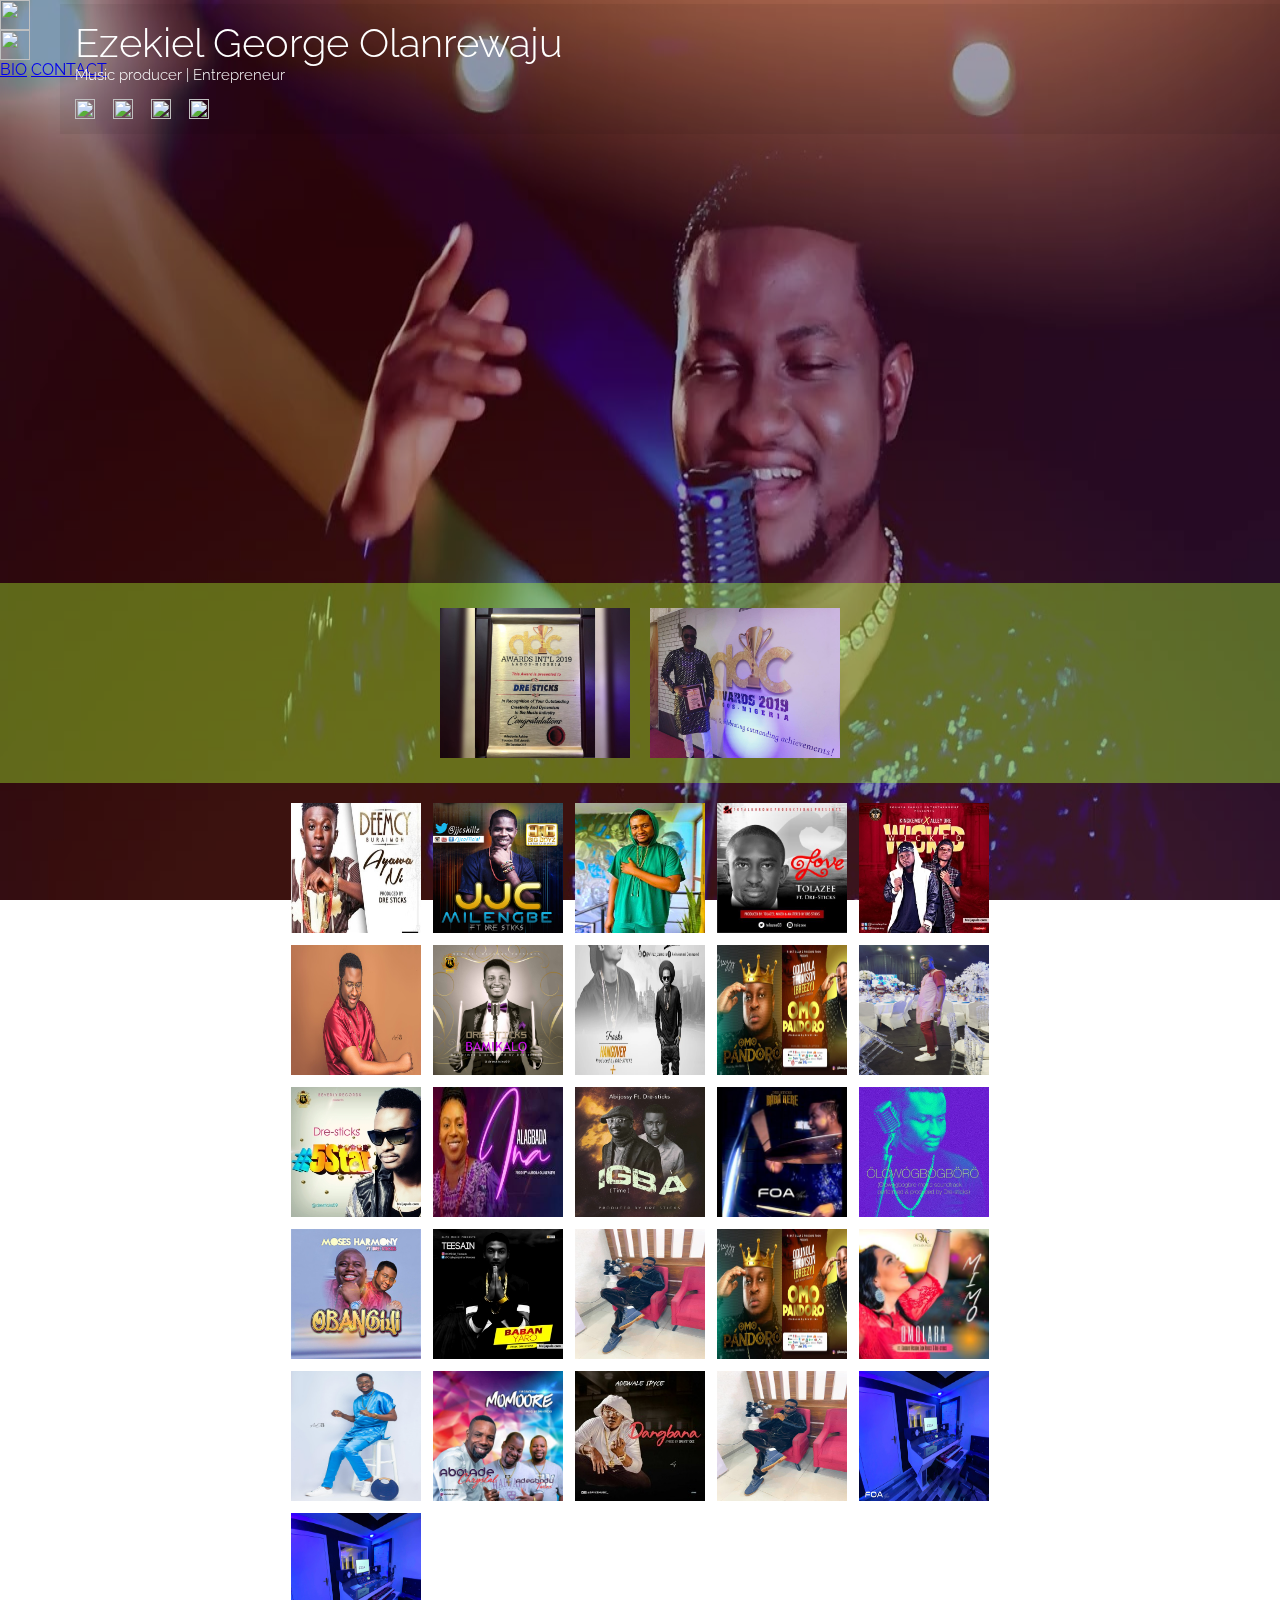
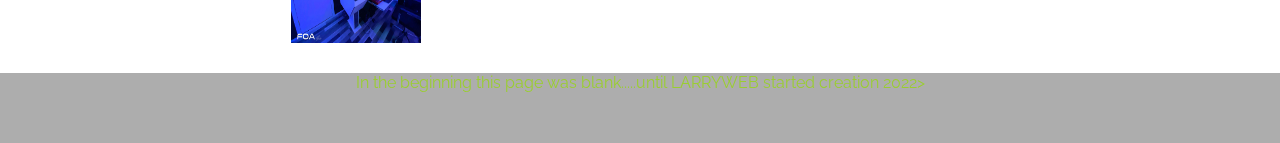
==== index.html @ 18f24e4e "Add files via upload" ====
<html>
    <head>
        <meta charset="UTF-8">
  <meta http-equiv="X-UA-Compatible" content="IE=edge">
  <meta name="viewport" content="width=device-width, initial-scale=1.0">
        <title>
            DRE PORTFOLIO
        </title>
        <link href="assets/css/style.css" rel="stylesheet" type="text/css">
        <link href="assets/css/mediaquery.css" rel="stylesheet" type="text/css">
        <link rel="stylesheet" href="path/to/font-awesome/css/font-awesome.min.css">
        <link rel="preconnect" href="https://fonts.googleapis.com">
<link rel="preconnect" href="https://fonts.gstatic.com" crossorigin>
<link href="https://fonts.googleapis.com/css2?family=Raleway:wght@200&display=swap" rel="stylesheet">
    </head>
    <body>

<div><img class="home-img" src="assets/images/dre 2.jpg"></div>

        <div id="header-btn">
            <div id="open"><img src="https://img.icons8.com/ios/50/000000/menu--v1.png" width="30"></div>
            
            <div id="close" class="hide"> <img src="https://img.icons8.com/ios/50/000000/delete-sign--v1.png"  width="30"></div>
          </div><!--END OF header-btn-->
    
    
          <div id="nav-bar" class="slide">
                <a href="#home" class="nav-link">BIO</a> 
                <a href="#about" class="nav-link">CONTACT</a> 
            </div>
    
<div class="mother-container">

    <div class="personal-info">
<h3 class="name"> Ezekiel George Olanrewaju</h3>
<h3 class="title">Music producer | Entrepreneur</h3>
<span class="social">
    <img class="social-icon" src="https://img.icons8.com/color/48/000000/twitter--v1.png" width="20"> 
    <img class="social-icon" src="https://img.icons8.com/fluency/48/1A1A1A/instagram-new.png" width="20">
    <img class="social-icon" src="https://img.icons8.com/color/48/000000/linkedin.png" width="20">
    <img class="social-icon" src="https://img.icons8.com/fluency/48/000000/gmail-new.png" width="20">
<!--
    <i class="fa fa-facebook-square" aria-hidden="true"></i>
    <i class="fa-brands fa-facebook-f"></i>
    <i class="fa-brands fa-instagram"></i>
    <i class="fa-brands fa-soundcloud"></i>
    <i class="fa-brands fa-linkedin"></i>
    <i class="fa-brands fa-twitter"></i>
    <i class="fa-brands fa-tiktok"></i>
    <i class="fa-light fa-computer-mouse"></i>
    <i class="fa-regular fa-bars-sort"></i>
    <i class="fa-solid fa-bars-filter"></i>
    <i class="fa-regular fa-x"></i>
    <i class="fa-solid fa-scissors"></i>-->

</span>
    </div>

    <div class="awards">
       <img class="award-img" src="assets/images/award.jpg">
       <img class="award-img" src="assets/images/award 2.jpg">
    </div>

    <div class="works">
        <img class="images" src="assets/images/Ayawani-artwork-350x250.jpg">
        <img class="images" src="assets/images/JJC-ARTWORK-Corrected.jpg">
        <img class="images" src="assets/images/16B424CA-4A33-4E47-A3AE-B9481D77F504-257x300.jpeg">
        <img class="images" src="assets/images/art-cover-LOVE-1a.jpg">
        <img class="images" src="assets/images/1fe8a9c7f4e65333a26402a8920f37f7.jpg">
        <img class="images" src="assets/images/70260397_10157189527160973_1421876522800644096_n.jpg">
        <img class="images" src="assets/images/bamikalo-Colored-online2.jpg">
        <img class="images" src="assets/images/viruz-zamora-1-600x336.webp">
        <img class="images" src="assets/images/00BCEAD4-7D23-4654-86FF-1BA80B4E2715-scaled.webp">
        <img class="images" src="assets/images/70615585_10157222547905973_6473370576772661248_n.jpg">
        <img class="images" src="assets/images/fdb11a643fe8aa29a1ace6fb32548ddd.jpg">
        <img class="images" src="assets/images/images.jpg">
        <img class="images" src="assets/images/b3467bb944a260e9a50377c4b79c19baf213cadc59e4186681fb314e6adedbde.jpeg">
        <img class="images" src="assets/images/baba rere.jpg">
        <img class="images" src="assets/images/13d509d722225a6a81449c1d40b992706a55ac0e787f01242c57f4990e2b723c.jpeg">
        <img class="images" src="assets/images/515a76e02aaf4600b32e9e6e7a5604ea.jpg">
        <img class="images" src="assets/images/20e4886704263b06848a9d7f79f3bd93.jpeg">
        <img class="images" src="assets/images/106005776_10158117433465973_5564530555527868489_n.jpg">
        <img class="images" src="assets/images/00BCEAD4-7D23-4654-86FF-1BA80B4E2715-scaled.webp">
        <img class="images" src="assets/images/264x264.jpg">
        <img class="images" src="assets/images/70706295_10157188763820973_2394013752883150848_n.jpg">
        <img class="images" src="assets/images/Abolade-Chrystal-Ft.-Adegbodu-Twins-–-Momoore.jpeg">
        <img class="images" src="assets/images/artworks-000343705971-d4j5o4-t240x240.jpg">
        <img class="images" src="assets/images/106005776_10158117433465973_5564530555527868489_n.jpg">
        <img id="unique-img one-img" class="images" src="assets/images/276169130_641039643637481_6086872526639166319_n.jpg">
        <img id="unique-img two" class="images" src="assets/images/276169130_641039643637481_6086872526639166319_n.jpg">
     </div>
 
</div>

<footer>
<p class="foot-note">In the beginning this page was blank.....until LARRYWEB started creation 2022></p>


</footer>

    </body>
</html>
---- assets/css/style.css ----
.home-img{
   width:100%;
     position:fixed;
      height: 100%;
    z-index:-10;
  filter:brightness(70%);
  }


*{
  margin:0px;
  padding:0px;
  font-family: 'Raleway', sans-serif;
 
}




/*font-family: 'Edu VIC WA NT Beginner', cursive;*/

  .images{
  width:130px;
  height:130px;
  
  }
  
  .mother-container{
   z-index:-10;
     margin-top:330px;
  }

  .personal-info{
color:white;
     font-family:system-ui;
   padding:15px;
   margin-top:-25px;
   background-color:rgba(0, 0, 0, 0.057);
     
  }
  
  .personal-info:hover{
   color:yellowgreen;
   cursor: pointer;
  }


  .name{
font-size:40px;
     font-weight:300;
  }

  .title{
font-size:15px;
   font-weight:300;
  }

  .social{
   display:flex;
   gap:18px;
   margin-top:15px;
  }

  .awards{
margin-top:17px;
   background-color:rgba(172, 255, 47, 0.389);
   display:grid;
   justify-content:center;
   align-items:center;
     height:520px;
     column-gap:-20px;
  }


.award-img{
  width:250px;
  height:220px;
}

  .works{
margin-top:20px;
     display:grid;
     grid-template-columns: repeat(2,130px);
     justify-content:center;
     align-items:center;
     gap:12px;
  }

.foot-note{
  background-color:rgba(0, 0, 0, 0.321);
  height:70px;
  margin-top:30px;
  color:yellowgreen;
  text-align:center;
}
---- assets/css/mediaquery.css ----
@media (min-width: 496px) {

    .personal-info{
        position:relative;
        margin-top:3px;
      top:20px;
       }
      
    }
    
    
    @media (min-width: 768px) {
    
        .works{
      margin-top:20px;
           display:grid;
           grid-template-columns: repeat(4,130px);
        }
      
      
          .awards{
      margin-top:44px;
         background-color:rgba(172, 255, 47, 0.389);
         display:flex;
      height:200px;
           column-gap:20px;
          }
      
      .award-img{
        width:190px;
        height:150px;
      }
      
      
       .personal-info{
        position:relative;
         top:20px;
       }
      
       #unique-img{
         margin-left:142px;
       } 
      
            
      }


 @media (min-width: 1024px) {
    
     .works{
      margin-top:20px;
           display:grid;
           grid-template-columns: repeat(5,130px);
        }
      
     .personal-info{
        position:relative;
         top:-405px;
         margin-left:60px;
       }
      
    }

 @media (min-width: 1321px) {
 .works{
      margin-top:20px;
           display:grid;
           grid-template-columns: repeat(6,130px);
        }
     
        .awards{
            margin-top:115px;}

   .personal-info{
        position:relative;
         top:-400px;
         margin-left:90px;
       }
      

 }




 @media (min-width: 1440px) {
 .works{
      margin-top:20px;
           display:grid;
           grid-template-columns: repeat(7,130px);
        }
     
 }
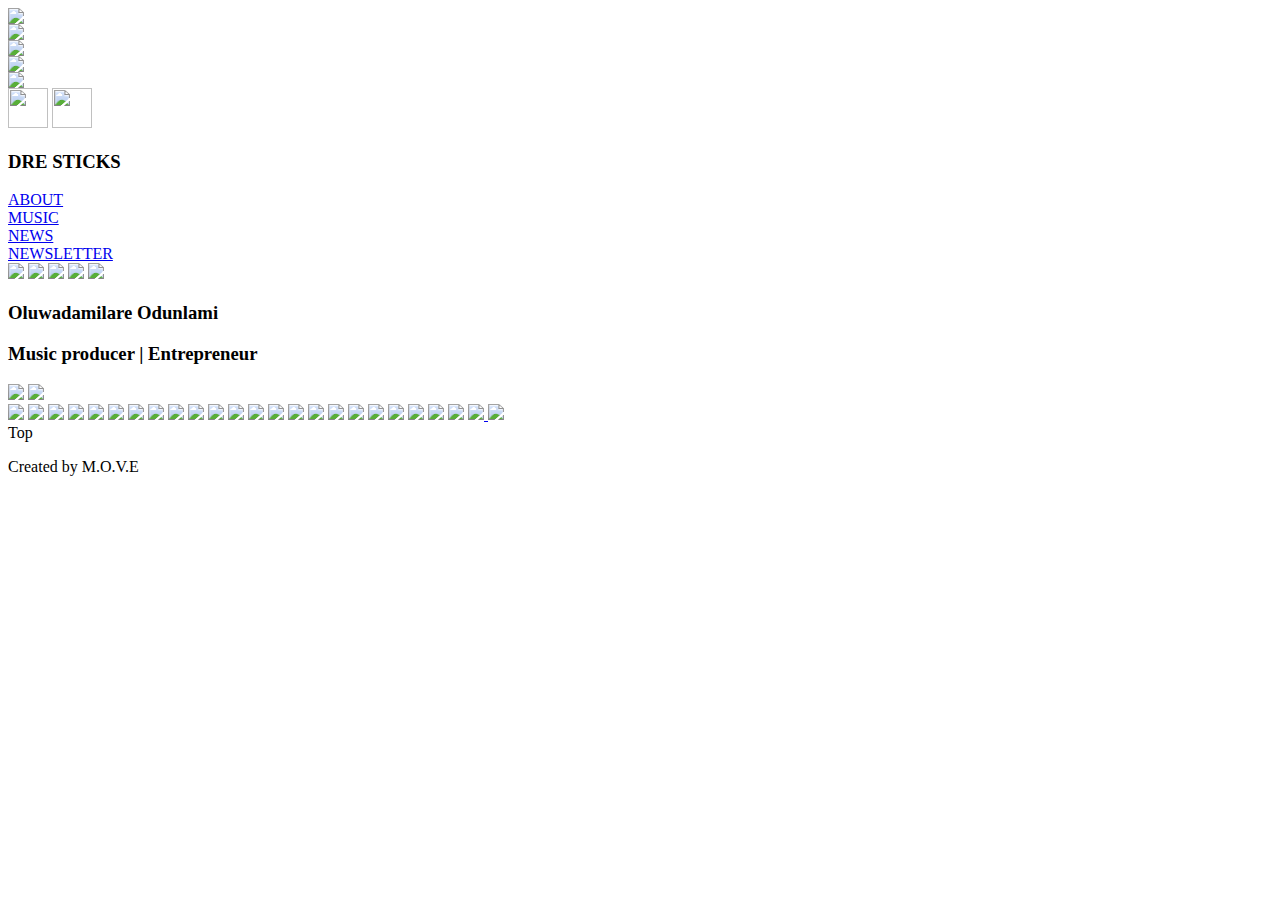
==== commit 6c94cd4c: "Add files via upload" ====
--- a/index.html
+++ b/index.html
@@ -6,97 +6,115 @@
         <title>
             DRE PORTFOLIO
         </title>
+        <script src="assets/js/lightbox-plus-jquery.js"></script>
+        <link href="assets/css/lightbox.min.css" rel="stylesheet" type="text/css">
         <link href="assets/css/style.css" rel="stylesheet" type="text/css">
         <link href="assets/css/mediaquery.css" rel="stylesheet" type="text/css">
         <link rel="stylesheet" href="path/to/font-awesome/css/font-awesome.min.css">
         <link rel="preconnect" href="https://fonts.googleapis.com">
 <link rel="preconnect" href="https://fonts.gstatic.com" crossorigin>
 <link href="https://fonts.googleapis.com/css2?family=Raleway:wght@200&display=swap" rel="stylesheet">
+<link href="assets/css icon/all.css" rel="stylesheet">
     </head>
     <body>
+        
+<div class="small-screen-img">
+    <div><img  id="too-small"  class="home-img" src="assets/images/dre origin.jpg"></div><!--BACKGROUND FOR SMALL SCREEN-->
+<div><img  id="too-small"  class="home-img" src="assets/images/best back.jpg"></div><!--BACKGROUND FOR SMALL SCREEN-->
+<div><img  id="too-small"  class="home-img" src="assets/images/back 2.jpg"></div><!--BACKGROUND FOR SMALL SCREEN-->
+<div><img  id="too-small"  class="home-img" src="assets/images/back 3.jpg"></div><!--BACKGROUND FOR SMALL SCREEN-->
+</div>
 
-<div><img class="home-img" src="assets/images/dre 2.jpg"></div>
+<div class="large-screen-img">
+<img  id="too-big"  class="large-img" src="assets/images/dre 2.jpg"><!--BACKGROUND FOR LARGE SCREEN-->
+</div>
 
-        <div id="header-btn">
-            <div id="open"><img src="https://img.icons8.com/ios/50/000000/menu--v1.png" width="30"></div>
-            
-            <div id="close" class="hide"> <img src="https://img.icons8.com/ios/50/000000/delete-sign--v1.png"  width="30"></div>
-          </div><!--END OF header-btn-->
-    
-    
-          <div id="nav-bar" class="slide">
-                <a href="#home" class="nav-link">BIO</a> 
-                <a href="#about" class="nav-link">CONTACT</a> 
-            </div>
-    
+
+<div class="menu-btns">
+ <img class="open"  src="https://img.icons8.com/ios-filled/50/ffffff/menu--v1.png" width="40"/>
+<img  id="close" class="hide"   src="https://img.icons8.com/ios-filled/50/ffffff/delete-sign--v1.png"  width="40"/>
+</div>
+
+<div id="menu-bar" class="slide">
+    <h3 class="nav-head">DRE STICKS</h3>
+
+    <div class="nav-link-card">
+    <div class="nav-link"> <a href="#ABOUT">ABOUT</a></div>
+    <div class="nav-link"> <a href="#MUSIC">MUSIC</a></div>
+    <div class="nav-link"> <a href="#NEWS">NEWS</a></div>
+    <div class="nav-link"> <a href="#CONTACT">NEWSLETTER</a></div>
+    </div>
+
+    <span class="nav-social">
+        <i class="fa-brands fa-instagram"></i>
+        <i class="fa-brands fa-twitter"></i>
+        <i class="fa-brands fa-tiktok"></i>
+        <i class="fa-brands fa-facebook-f"></i>
+        <i class="fa-solid fa-cloud-music"></i>
+        <i class="fa-solid fa-music"></i>
+        <i class="fa-solid fa-chevron-down"></i>
+        <img src="https://img.icons8.com/ios-filled/50/000000/soundcloud.png"/>
+        <img src="https://img.icons8.com/ios-filled/50/000000/spotify.png"/>
+        <img src="https://img.icons8.com/ios-filled/50/000000/new-post.png"/>
+        <img src="https://img.icons8.com/ios-filled/50/000000/mac-os.png"/>
+        <img src="https://img.icons8.com/ios-filled/50/000000/youtube.png"/>
+    </span>
+
+</div>
+
 <div class="mother-container">
 
     <div class="personal-info">
-<h3 class="name"> Ezekiel George Olanrewaju</h3>
+<h3 class="name">Oluwadamilare Odunlami</h3>
 <h3 class="title">Music producer | Entrepreneur</h3>
 <span class="social">
-    <img class="social-icon" src="https://img.icons8.com/color/48/000000/twitter--v1.png" width="20"> 
-    <img class="social-icon" src="https://img.icons8.com/fluency/48/1A1A1A/instagram-new.png" width="20">
-    <img class="social-icon" src="https://img.icons8.com/color/48/000000/linkedin.png" width="20">
-    <img class="social-icon" src="https://img.icons8.com/fluency/48/000000/gmail-new.png" width="20">
-<!--
-    <i class="fa fa-facebook-square" aria-hidden="true"></i>
+    <i class="fa-brands fa-instagram"></i>
+    <i class="fa-brands fa-twitter"></i>
     <i class="fa-brands fa-facebook-f"></i>
-    <i class="fa-brands fa-instagram"></i>
     <i class="fa-brands fa-soundcloud"></i>
-    <i class="fa-brands fa-linkedin"></i>
-    <i class="fa-brands fa-twitter"></i>
-    <i class="fa-brands fa-tiktok"></i>
-    <i class="fa-light fa-computer-mouse"></i>
-    <i class="fa-regular fa-bars-sort"></i>
-    <i class="fa-solid fa-bars-filter"></i>
-    <i class="fa-regular fa-x"></i>
-    <i class="fa-solid fa-scissors"></i>-->
-
 </span>
     </div>
 
     <div class="awards">
-       <img class="award-img" src="assets/images/award.jpg">
-       <img class="award-img" src="assets/images/award 2.jpg">
+        <a href="assets/images/award link img.jpg" data-lightbox="WORK"> <img class="award-img" src="assets/images/award.jpg"></a>
+        <a href="assets/images/award 2 link img.jpg" data-lightbox="WORK"> <img class="award-img" src="assets/images/award 2.jpg"></a>
     </div>
 
     <div class="works">
-        <img class="images" src="assets/images/Ayawani-artwork-350x250.jpg">
-        <img class="images" src="assets/images/JJC-ARTWORK-Corrected.jpg">
-        <img class="images" src="assets/images/16B424CA-4A33-4E47-A3AE-B9481D77F504-257x300.jpeg">
-        <img class="images" src="assets/images/art-cover-LOVE-1a.jpg">
-        <img class="images" src="assets/images/1fe8a9c7f4e65333a26402a8920f37f7.jpg">
-        <img class="images" src="assets/images/70260397_10157189527160973_1421876522800644096_n.jpg">
-        <img class="images" src="assets/images/bamikalo-Colored-online2.jpg">
-        <img class="images" src="assets/images/viruz-zamora-1-600x336.webp">
-        <img class="images" src="assets/images/00BCEAD4-7D23-4654-86FF-1BA80B4E2715-scaled.webp">
-        <img class="images" src="assets/images/70615585_10157222547905973_6473370576772661248_n.jpg">
-        <img class="images" src="assets/images/fdb11a643fe8aa29a1ace6fb32548ddd.jpg">
-        <img class="images" src="assets/images/images.jpg">
-        <img class="images" src="assets/images/b3467bb944a260e9a50377c4b79c19baf213cadc59e4186681fb314e6adedbde.jpeg">
-        <img class="images" src="assets/images/baba rere.jpg">
-        <img class="images" src="assets/images/13d509d722225a6a81449c1d40b992706a55ac0e787f01242c57f4990e2b723c.jpeg">
-        <img class="images" src="assets/images/515a76e02aaf4600b32e9e6e7a5604ea.jpg">
-        <img class="images" src="assets/images/20e4886704263b06848a9d7f79f3bd93.jpeg">
-        <img class="images" src="assets/images/106005776_10158117433465973_5564530555527868489_n.jpg">
-        <img class="images" src="assets/images/00BCEAD4-7D23-4654-86FF-1BA80B4E2715-scaled.webp">
-        <img class="images" src="assets/images/264x264.jpg">
-        <img class="images" src="assets/images/70706295_10157188763820973_2394013752883150848_n.jpg">
-        <img class="images" src="assets/images/Abolade-Chrystal-Ft.-Adegbodu-Twins-–-Momoore.jpeg">
-        <img class="images" src="assets/images/artworks-000343705971-d4j5o4-t240x240.jpg">
-        <img class="images" src="assets/images/106005776_10158117433465973_5564530555527868489_n.jpg">
-        <img id="unique-img one-img" class="images" src="assets/images/276169130_641039643637481_6086872526639166319_n.jpg">
-        <img id="unique-img two" class="images" src="assets/images/276169130_641039643637481_6086872526639166319_n.jpg">
+       <a href="assets/images/work 1 link img.jpeg" data-lightbox="WORK"><img class="images" src="assets/images/work 1.jpeg"></a>
+       <a href="assets/images/work 2 link img.jpg" data-lightbox="WORK"><img class="images" src="assets/images/work 2.jpg"></a>
+       <a href="assets/images/work 3 link img.jpg" data-lightbox="WORK"> <img class="images" src="assets/images/work 3.jpg"></a>
+       <a href="assets/images/work 4 link img.jpg" data-lightbox="WORK"><img class="images" src="assets/images/work 4.jpg"></a>
+       <a href="assets/images/work 5 link img.webp" data-lightbox="WORK"><img class="images" src="assets/images/work 5.webp"></a>
+        <a href="assets/images/work 6 link img.jpg" data-lightbox="WORK"><img class="images" src="assets/images/work 6.jpg"></a>
+            <a href="assets/images/work 7 link img.jpg" data-lightbox="WORK"> <img class="images" src="assets/images/work 7.jpg"></a>
+            <a href="assets/images/work 8 link img.webp" data-lightbox="WORK"> <img class="images" src="assets/images/work 8.webp"></a>
+            <a href="assets/images/work 9 link img.jpg" data-lightbox="WORK"><img class="images" src="assets/images/work 9.jpg"></a>
+            <a href="assets/images/work 10 link img.jpg" data-lightbox="WORK"> <img class="images" src="assets/images/work 10.jpg"></a>
+            <a href="assets/images/work 11 link img.jpg" data-lightbox="WORK"><img class="images" src="assets/images/work 11.jpg"></a>
+            <a href="assets/images/work 12 link img.jpeg" data-lightbox="WORK"> <img class="images" src="assets/images/work 12.jpeg"></a>
+            <a href="assets/images/work 13 link img.jpg" data-lightbox="WORK"> <img class="images" src="assets/images/work 13.jpg"></a>
+            <a href="assets/images/work 14 link img.jpg" data-lightbox="WORK"> <img class="images" src="assets/images/work 14.jpg"></a>
+            <a href="assets/images/work 15 link img.jpg" data-lightbox="WORK"> <img class="images" src="assets/images/work 15.jpg"></a>
+            <a href="assets/images/work 16 link img.jpg" data-lightbox="WORK"> <img class="images" src="assets/images/work 16.jpg"></a>
+            <a href="assets/images/work 17 link img.jpeg" data-lightbox="WORK"> <img class="images" src="assets/images/work 17.jpeg"></a>
+            <a href="assets/images/work 18 link img.jpg" data-lightbox="WORK"> <img class="images" src="assets/images/work 18.jpg"></a>
+            <a href="assets/images/work 19 link img.jpeg" data-lightbox="WORK"><img class="images" src="assets/images/work 19.jpeg"></a>
+            <a href="assets/images/work 20 link img.jpg" data-lightbox="WORK"> <img class="images" src="assets/images/work 20.jpg"></a>
+            <a href="assets/images/work 21 link img.jpg" data-lightbox="WORK"><img class="images" src="assets/images/work 21.jpg"></a>
+            <a href="assets/images/work 22 link img.webp" data-lightbox="WORK"><img class="images" src="assets/images/work 22.webp"></a>
+            <a href="assets/images/work 23 link img.jpg" data-lightbox="WORK"> <img class="images" src="assets/images/work 23.jpg"></a>
+            <a href="assets/images/foa link img.jpg" data-lightbox="WORK"><img id="unique-img one-img" class="images" src="assets/images/foa link img.jpg">
+                <a href="assets/images/foa 2 link img.jpg" data-lightbox="WORK"><img id="unique-img two" class="images" src="assets/images/foa 2.jpg"></a>
      </div>
  
 </div>
 
+<div  onclick="scrollTop()"  class="scroll-top">Top</div>
 <footer>
-<p class="foot-note">In the beginning this page was blank.....until LARRYWEB started creation 2022></p>
-
-
+<p class="foot-note">Created by M.O.V.E</p>
 </footer>
 
+<script src="assets/js/main.js"></script>
     </body>
 </html>